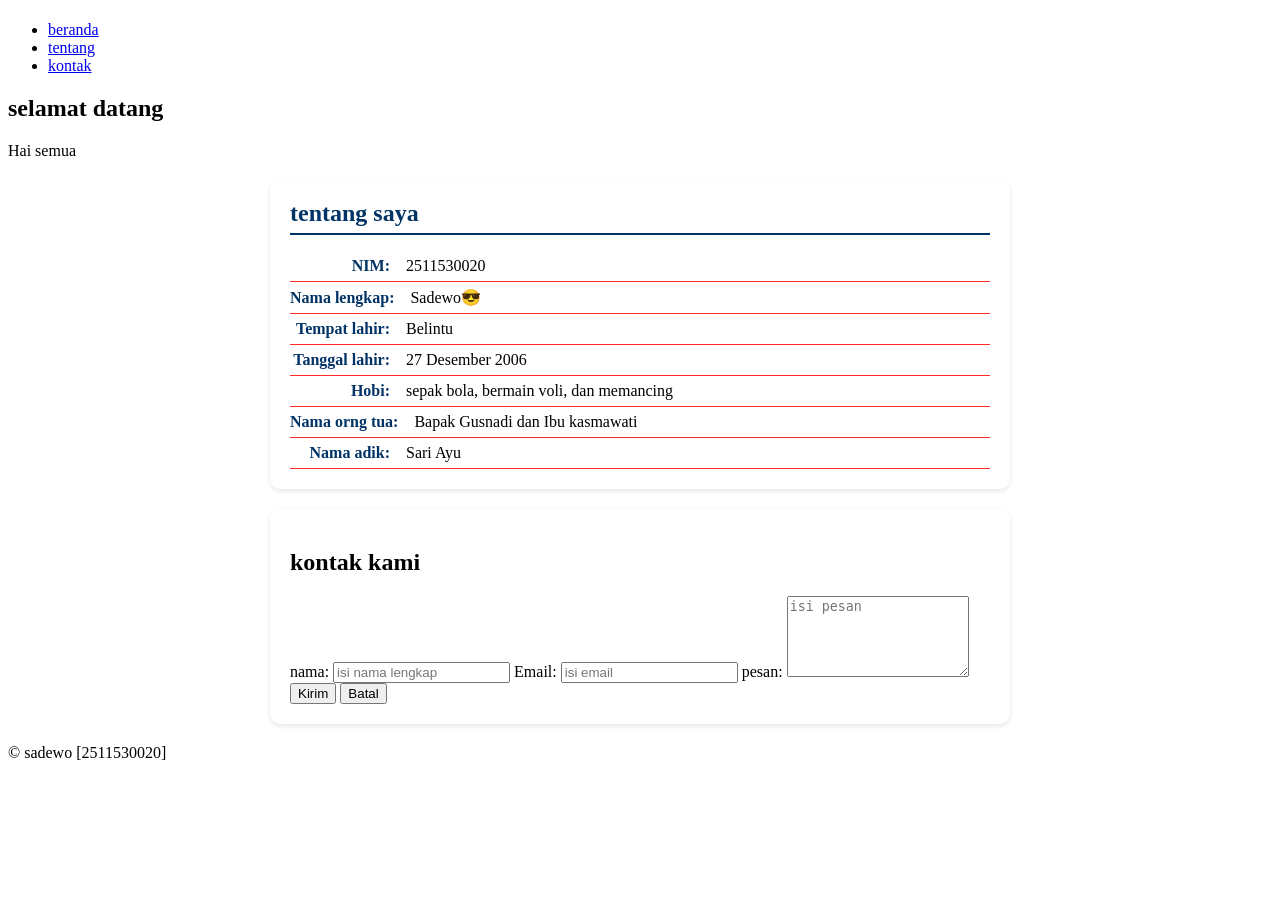
==== pertemuan-03/index.html @ baf2ae38 "section#contact groups selector" ====
<!DOCTYPE html>
<html lang="en">
<head>
    <meta charset="UTF-8">
    <meta name="viewport" content="width=device-width, initial-scale=1.0">
    <title>judul halaman</title>
    <style>
     #about {
     background-color: #ffffff;
     border-radius: 10px;
     padding: 20px;
     max-width: 700px; 
     margin: 20px auto;
     box-shadow: 0 2px 5px rgba(0, 0, 0, 0.1);
    }

    #contact {
     background-color: #ffffff;
     border-radius: 10px;
     padding: 20px;
     max-width: 700px; 
     margin: 20px auto;
     box-shadow: 0 2px 5px rgba(0, 0, 0, 0.1);
    }

     #about h2 {
      color:#003366;
      border-bottom: 2px solid #003366;
      padding-bottom: 6px;
      margin-top: 0;
      margin-bottom: 16px;
    }

     #about p {
      display: flex;
      justify-content: flex-start;
      align-items: baseline;
      margin: 0;
      padding: 6px 0;
      border-bottom: 1px solid #fe2a2a;
     }

     #about strong {
      min-width: 100px;
      color: #003366;
      font-weight: 600;
      text-align: right;
      padding-right: 16px;
      flex-shrink: 0;
     }

     @media(max-width: 600px) {
      #about p {
        flex-direction: column;
        align-items: flex-start;
      }
      #about strong {
        text-align: left;
        padding-right: 0; 
        margin-bottom: 2px;
      }
     }
    </style>
</head>
<body>
    <header>
        <h1></h1>
        <nav>
            <ul>
                <li><a href="#home">beranda</a></li>
                <li><a href="#about">tentang</a></li>
                <li><a href="#contact">kontak</a></li>
            </ul>
        </nav>
    </header>
        <main>
          <section id="home"> 
        <h2>selamat datang</h2>
        <p>Hai semua</p>
    </section>
    <section id="about">
        <h2>tentang saya</h2>
        <p><strong>NIM:</strong>2511530020</p>
        <p><STRONG>Nama lengkap:</STRONG>Sadewo&#128526;</p>
        <p><strong>Tempat lahir:</strong>Belintu</p>
        <p><strong>Tanggal lahir:</strong>27 Desember 2006</p>
        <p><strong>Hobi:</strong>sepak bola, bermain voli, dan memancing</p>
        <p><strong>Nama orng tua:</strong>Bapak Gusnadi dan Ibu kasmawati</p>
        <P><strong>Nama adik:</strong>Sari Ayu</P>
    </section>
    <section id="contact">
      <h2>kontak kami</h2>
      <form action="" method="POST">
        <label for="txtnama">nama:</label>
        <input name="txtnama" id="txtnama" required placeholder="isi nama lengkap" type="nama">
        
        <label for="txtemail">Email:</label>
        <input name="txtemail" id="txtemail" required placeholder="isi email" type="email">
        
        <label for="txtpesan">pesan:</label>
        <textarea rows="5" name="txtpesan" id="txtpesan" required placeholder="isi pesan"></textarea>
          
     <button type="sumbit">Kirim</button>
     <button type="reset">Batal</button>
    </form>
    </section>
    
    </main>
     
    <footer> 
    <p> &copy; sadewo [2511530020]</p>
    </footer>

</body>
</html>
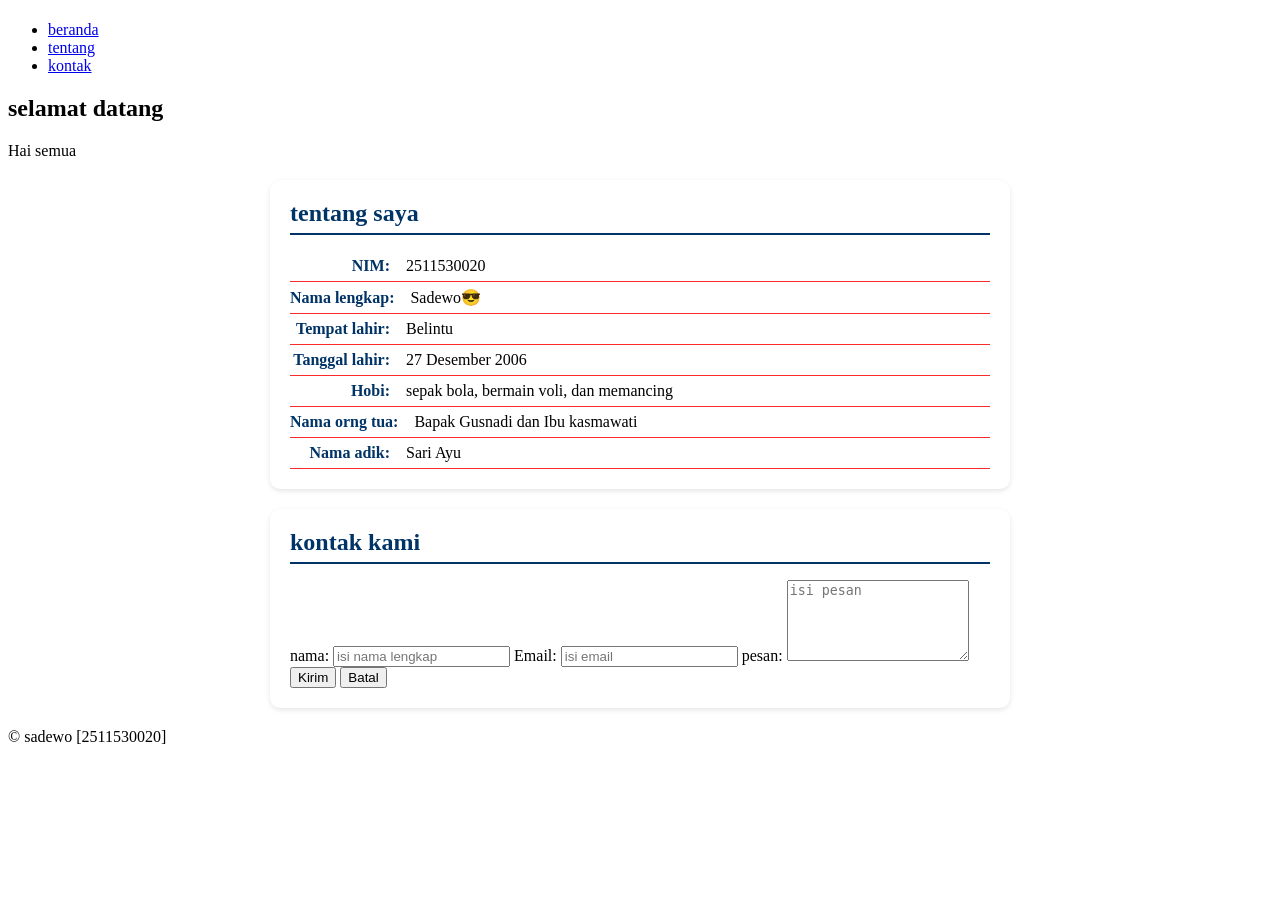
==== commit 44628ab8: "section#contact gruops selector h2" ====
--- a/pertemuan-03/index.html
+++ b/pertemuan-03/index.html
@@ -22,6 +22,25 @@
      margin: 20px auto;
      box-shadow: 0 2px 5px rgba(0, 0, 0, 0.1);
     }
+
+     #about
+     #contact {
+      background-color: #ffffff;
+     border-radius: 10px;
+     padding: 20px;
+     max-width: 700px; 
+     margin: 20px auto;
+     box-shadow: 0 2px 5px rgba(0, 0, 0, 0.1);
+     }
+
+     #about h2,
+     #contact h2 {
+      color:#003366;
+      border-bottom: 2px solid #003366;
+      padding-bottom: 6px;
+      margin-top: 0;
+      margin-bottom: 16px;
+     }
 
      #about h2 {
       color:#003366;
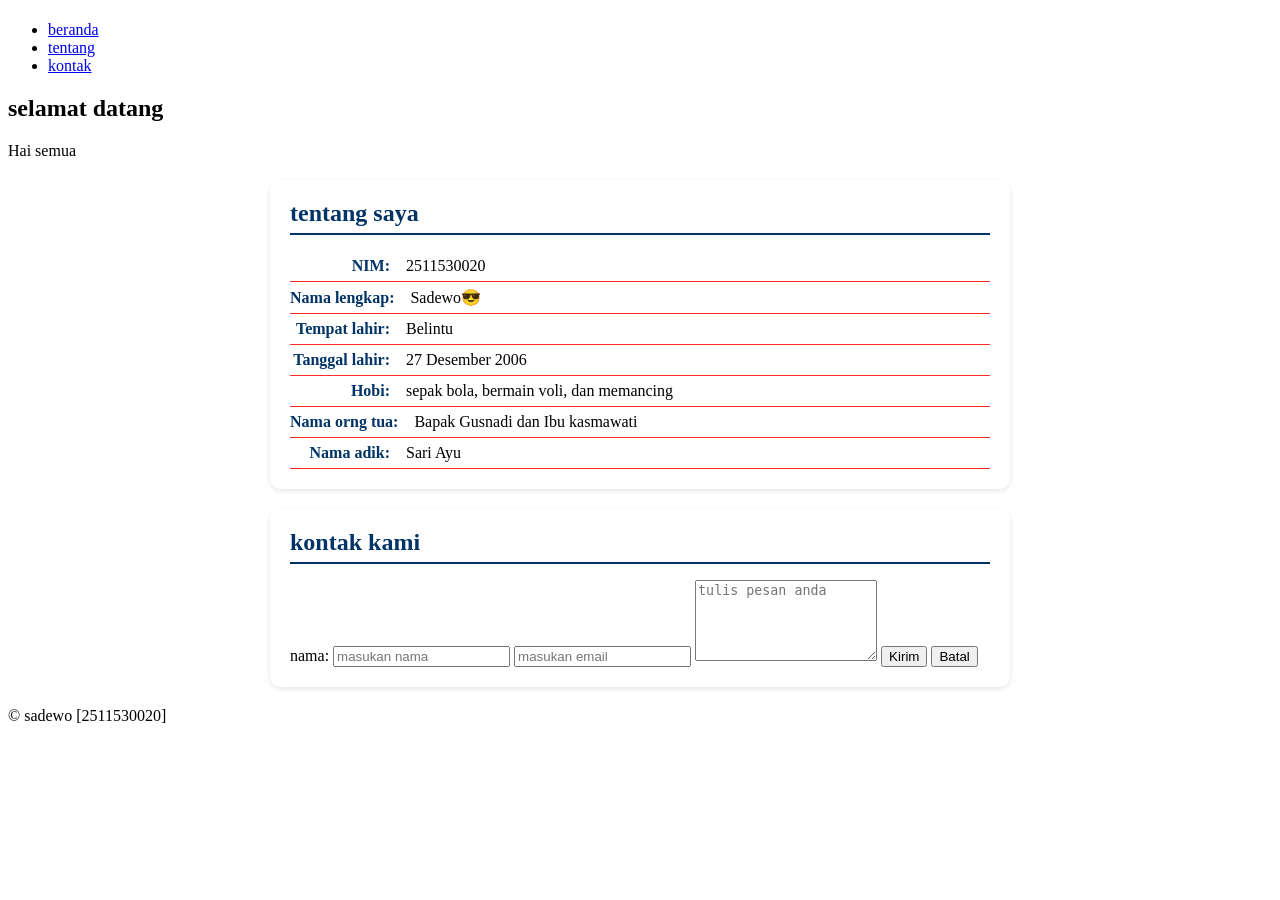
==== commit cc7849a1: "section#contact upgrade struktur form" ====
--- a/pertemuan-03/index.html
+++ b/pertemuan-03/index.html
@@ -109,15 +109,15 @@
     </section>
     <section id="contact">
       <h2>kontak kami</h2>
-      <form action="" method="POST">
-        <label for="txtnama">nama:</label>
-        <input name="txtnama" id="txtnama" required placeholder="isi nama lengkap" type="nama">
+      <form action="" method="GET">
+        <label for="txtnama"></span>nama:</span>
+        <input name="txtnama" id="txtnama" required placeholder="masukan nama" type="nama">
         
-        <label for="txtemail">Email:</label>
-        <input name="txtemail" id="txtemail" required placeholder="isi email" type="email">
+        <label for="txtemail"><span Email:</span>
+        <input name="txtemail" id="txtemail" required placeholder="masukan email" type="email">
         
-        <label for="txtpesan">pesan:</label>
-        <textarea rows="5" name="txtpesan" id="txtpesan" required placeholder="isi pesan"></textarea>
+        <label for="txtpesan"><span pesan:</span>
+        <textarea rows="5" name="txtpesan" id="txtpesan" required placeholder="tulis pesan anda"></textarea>
           
      <button type="sumbit">Kirim</button>
      <button type="reset">Batal</button>
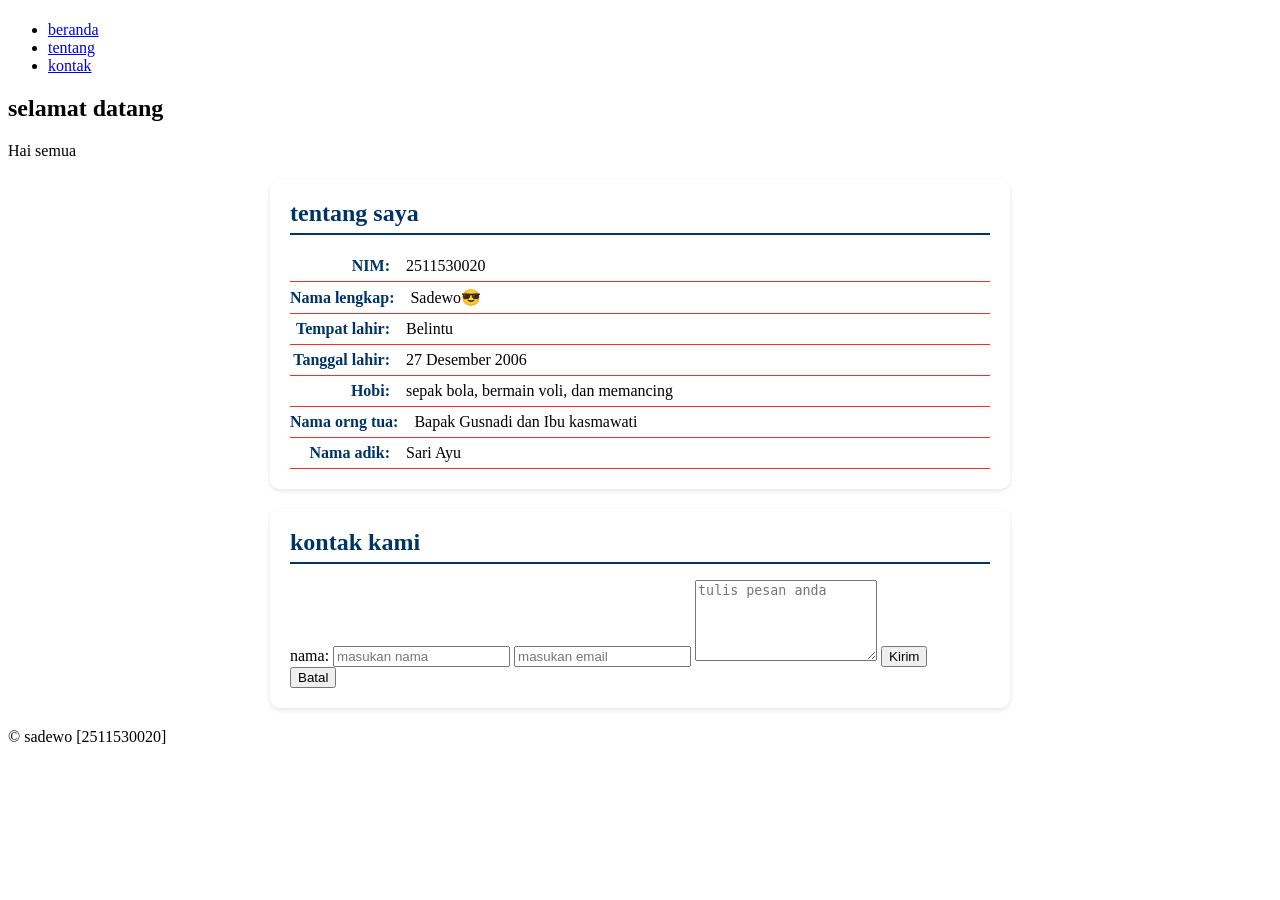
==== commit 33ea8261: "section#contact styling label>span" ====
--- a/pertemuan-03/index.html
+++ b/pertemuan-03/index.html
@@ -68,6 +68,15 @@
       flex-shrink: 0;
      }
 
+     #contact label>span {
+      min-width: 100px;
+      color: #003366;
+      font-weight: 600;
+      text-align: right;
+      padding-right: 16px;
+      flex-shrink: 0;
+     }
+
      @media(max-width: 600px) {
       #about p {
         flex-direction: column;
@@ -78,6 +87,25 @@
         padding-right: 0; 
         margin-bottom: 2px;
       }
+
+      #concact label {
+        display: flex;
+        justify-content: flex-start;
+        align-items: flex-start;
+        margin: 0;
+        padding: 6px 0;
+        border-bottom: 1px solid #e6e6e6;
+      }
+
+    #about p ,
+    #contact label {
+      display: flex;
+      justify-content: flex-start;
+      align-items: baseline;
+      margin: 0;
+      padding: 6px 0;
+      border-bottom: 1px solid #e6e6e6;
+    }
      }
     </style>
 </head>
@@ -91,7 +119,7 @@
                 <li><a href="#contact">kontak</a></li>
             </ul>
         </nav>
-    </header>
+    </header> 
         <main>
           <section id="home"> 
         <h2>selamat datang</h2>
@@ -119,7 +147,7 @@
         <label for="txtpesan"><span pesan:</span>
         <textarea rows="5" name="txtpesan" id="txtpesan" required placeholder="tulis pesan anda"></textarea>
           
-     <button type="sumbit">Kirim</button>
+     <button type="submit">Kirim</button>
      <button type="reset">Batal</button>
     </form>
     </section>
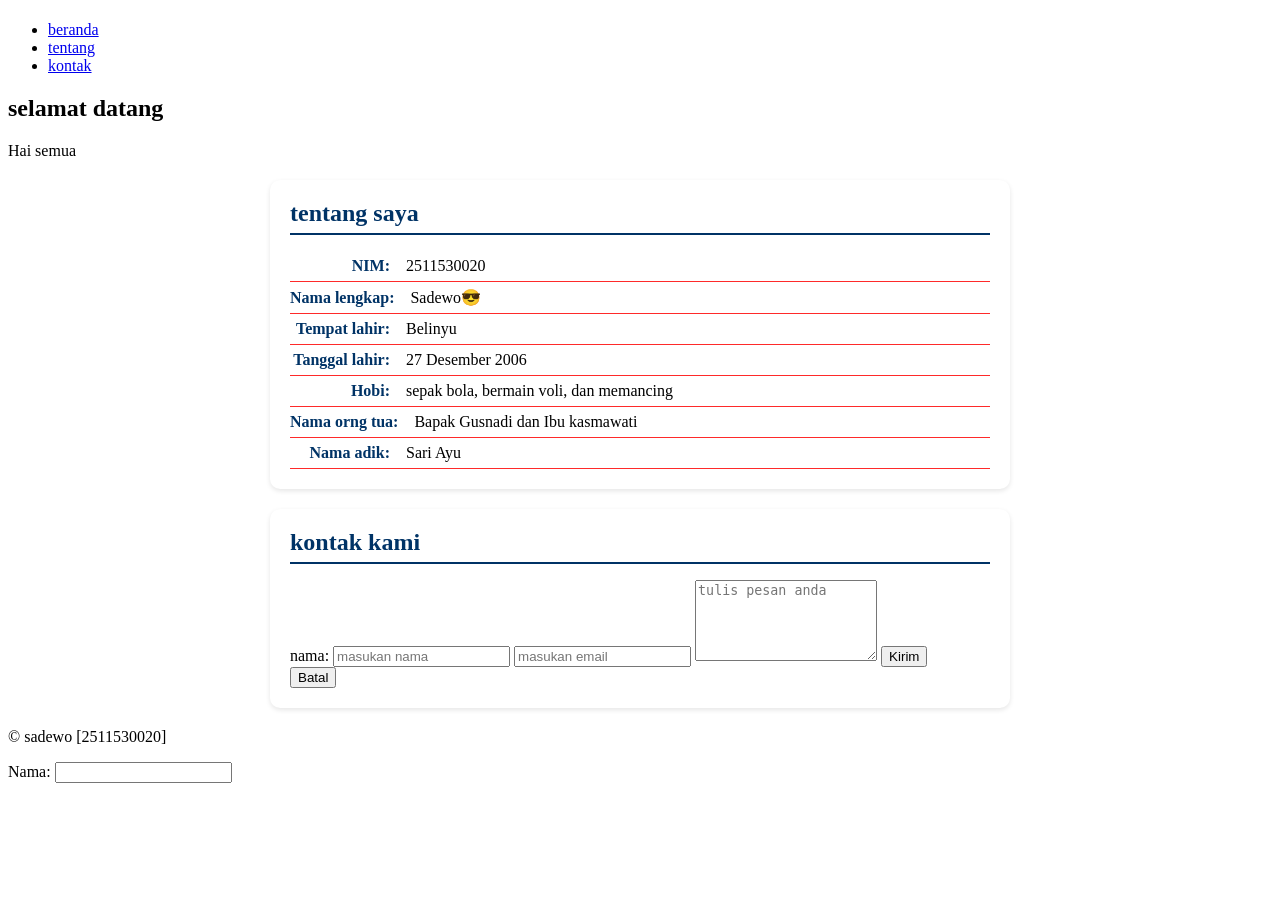
==== commit 73dcc71c: "section#contact styling input dan textarea" ====
--- a/pertemuan-03/index.html
+++ b/pertemuan-03/index.html
@@ -69,10 +69,10 @@
      }
 
      #contact label>span {
-      min-width: 100px;
+      min-width: 180px;
       color: #003366;
       font-weight: 600;
-      text-align: right;
+      text-align: right; 
       padding-right: 16px;
       flex-shrink: 0;
      }
@@ -97,7 +97,7 @@
         border-bottom: 1px solid #e6e6e6;
       }
 
-    #about p ,
+    #about p,
     #contact label {
       display: flex;
       justify-content: flex-start;
@@ -106,7 +106,19 @@
       padding: 6px 0;
       border-bottom: 1px solid #e6e6e6;
     }
+
+    #contact input,
+    #contact textarea {
+      flex: 1;
+      border: 1px solid #ccc;
+      padding: 8px;
+      color: #000;
+      font-weight: normal;
+      margin: 0;
+      box-sizing: border-box;
+    }
      }
+
     </style>
 </head>
 <body>
@@ -129,7 +141,7 @@
         <h2>tentang saya</h2>
         <p><strong>NIM:</strong>2511530020</p>
         <p><STRONG>Nama lengkap:</STRONG>Sadewo&#128526;</p>
-        <p><strong>Tempat lahir:</strong>Belintu</p>
+        <p><strong>Tempat lahir:</strong>Belinyu</p>
         <p><strong>Tanggal lahir:</strong>27 Desember 2006</p>
         <p><strong>Hobi:</strong>sepak bola, bermain voli, dan memancing</p>
         <p><strong>Nama orng tua:</strong>Bapak Gusnadi dan Ibu kasmawati</p>
@@ -160,4 +172,11 @@
 
 </body>
 </html>
+
+<label>
+  <div>
+    <span>Nama:</span>
+    <input>
+  </div>
+</label>
     
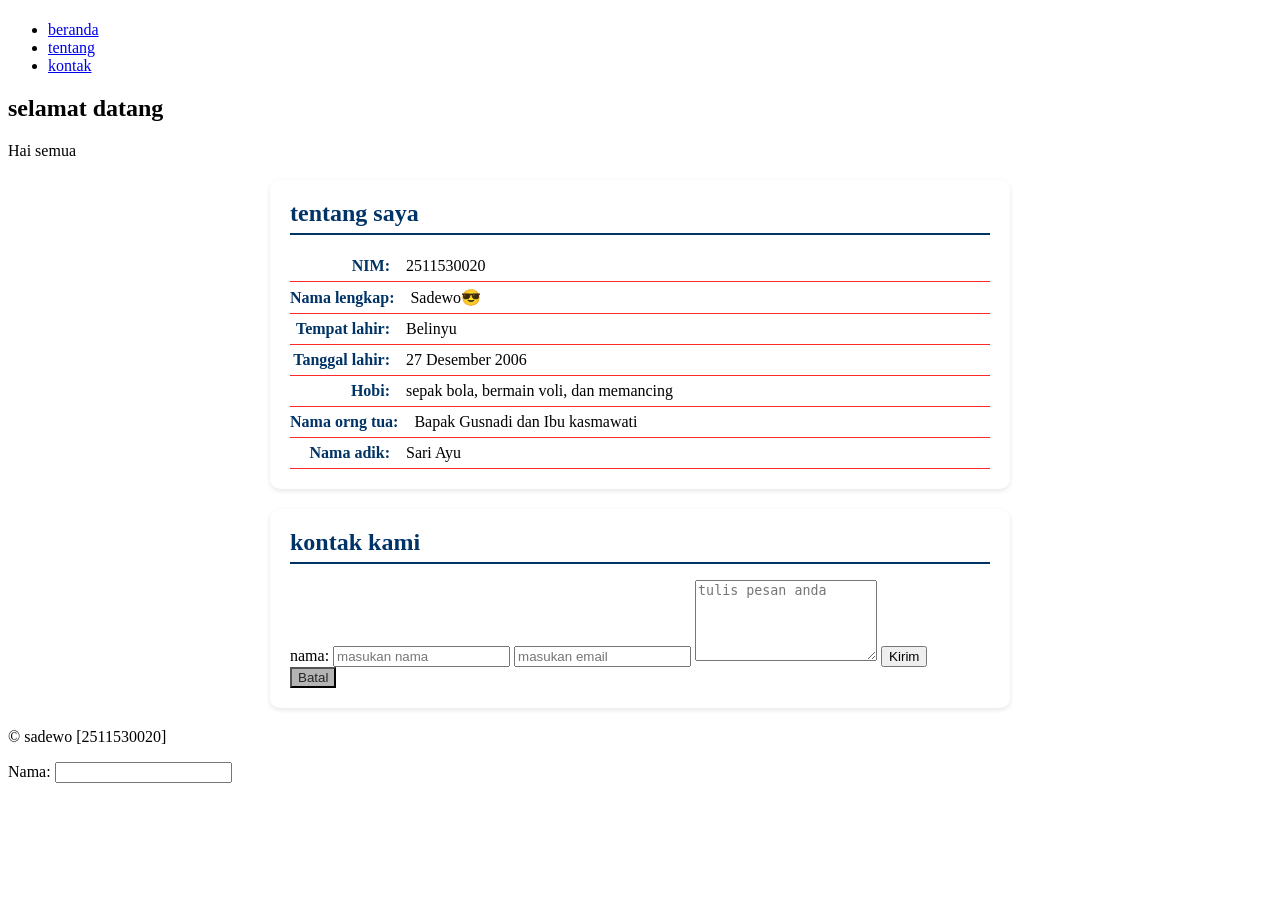
==== commit 6686afdf: "buat file koneksi.php" ====
--- a/pertemuan-03/index.html
+++ b/pertemuan-03/index.html
@@ -21,6 +21,20 @@
      max-width: 700px; 
      margin: 20px auto;
      box-shadow: 0 2px 5px rgba(0, 0, 0, 0.1);
+    }
+
+    #contact button[type= "sumbit"]:hover { 
+      background-color: #0379ee;
+      color: #fff;
+      font-weight: 600;
+      transform: translateY(-1px);
+      box-shadow: 0 2px 6px rbga(0,0,0,0.2);
+      
+    }
+     #contact button[type="reset"] {
+      background-color: #b4b4b4;
+      color: #272727;
+      font-weight: 500;
     }
 
      #about
@@ -77,6 +91,7 @@
       flex-shrink: 0;
      }
 
+
      @media(max-width: 600px) {
       #about p {
         flex-direction: column;
@@ -117,6 +132,8 @@
       margin: 0;
       box-sizing: border-box;
     }
+
+    
      }
 
     </style>
